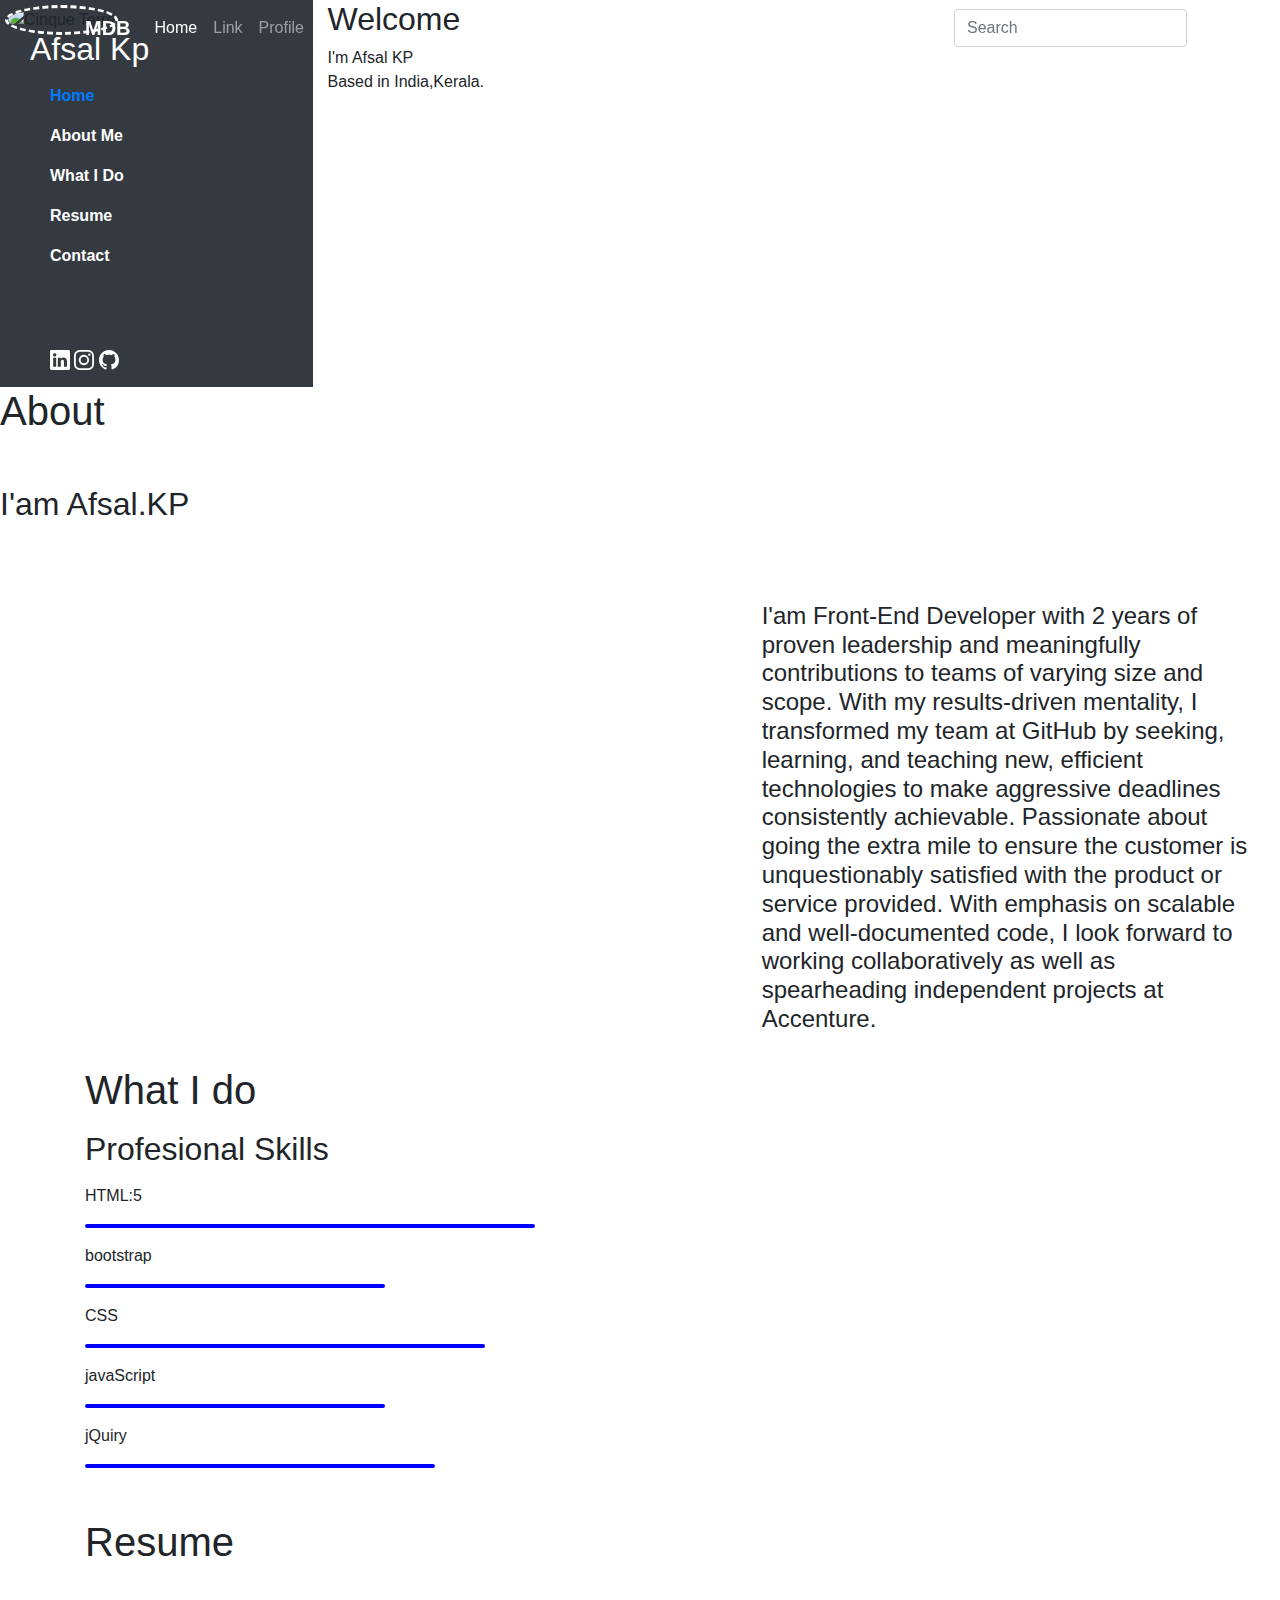
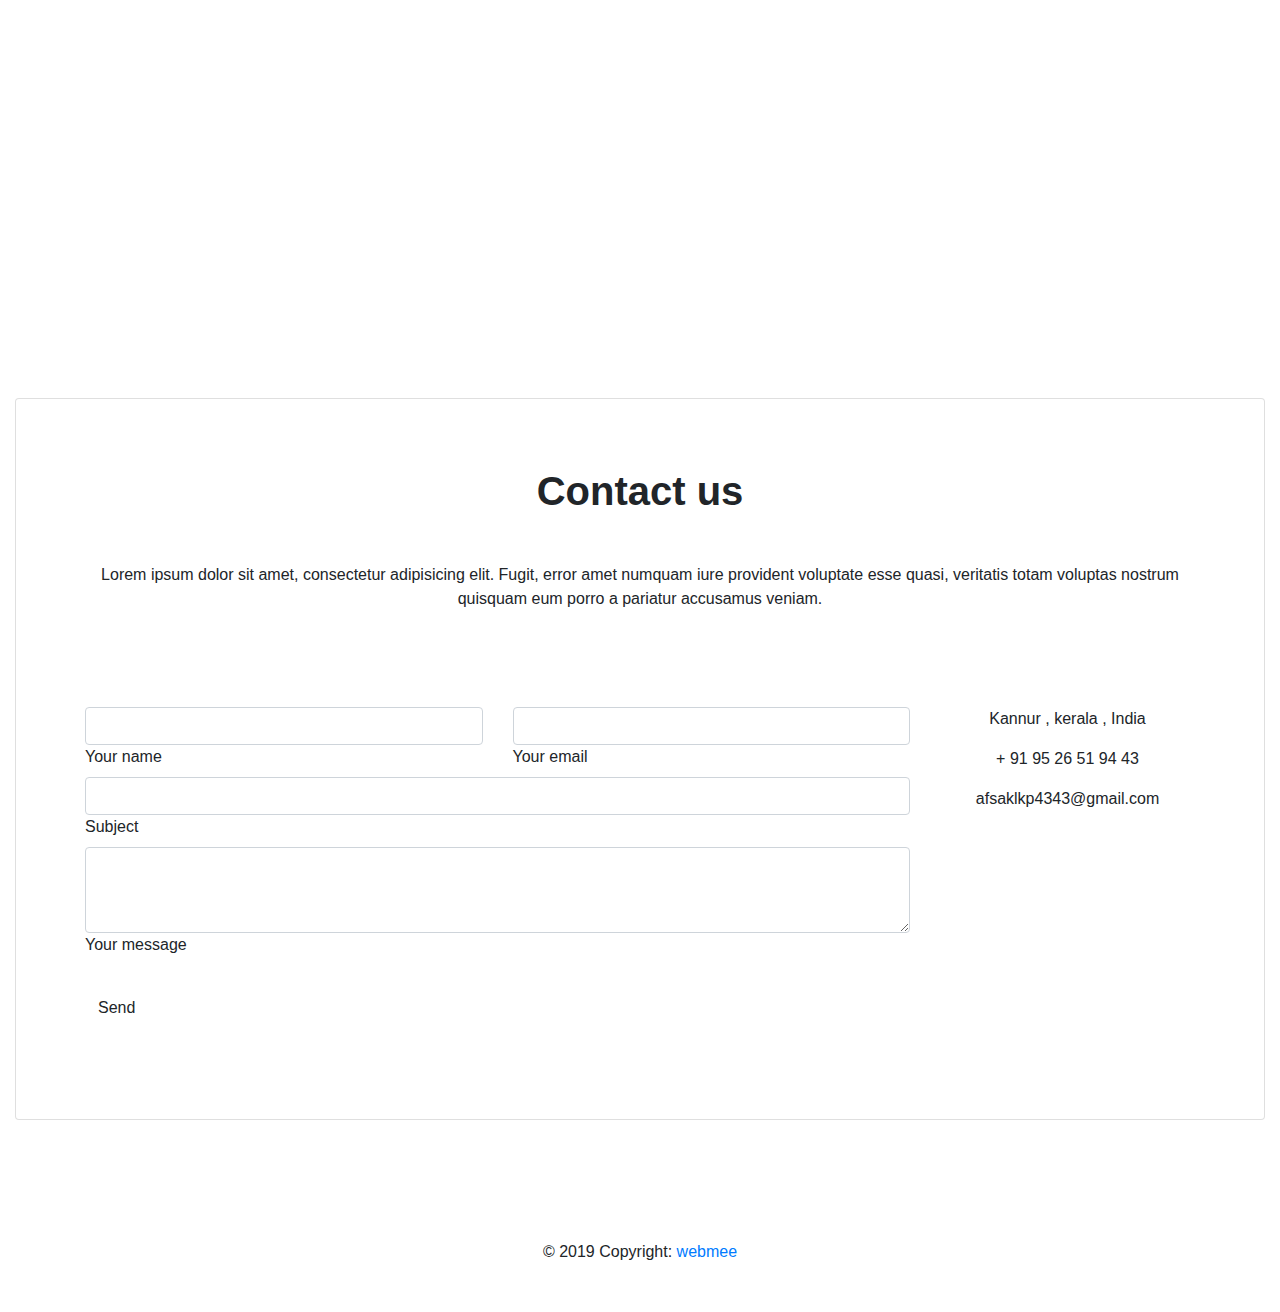
==== form.html @ ecd6dcb3 "project with mark and copied project" ====
<!DOCTYPE html>
<html>
<head>
  <link rel="stylesheet" href="https://cdn.jsdelivr.net/npm/bootstrap@4.6.1/dist/css/bootstrap.min.css">
  <script src="https://cdn.jsdelivr.net/npm/popper.js@1.16.1/dist/umd/popper.min.js"></script>
  <script src="https://cdn.jsdelivr.net/npm/bootstrap@4.6.1/dist/js/bootstrap.bundle.min.js"></script>
    <link href="https://cdn.jsdelivr.net/npm/bootstrap@5.1.3/dist/css/bootstrap.min.css" rel="stylesheet" integrity="sha384-1BmE4kWBq78iYhFldvKuhfTAU6auU8tT94WrHftjDbrCEXSU1oBoqyl2QvZ6jIW3" crossorigin="anonymous">
    <meta charset='utf-8'>
    <meta http-equiv='X-UA-Compatible' content='IE=edge'>
    <title>Page Title</title>
    <meta name='viewport' content='width=device-width, initial-scale=1'>
    <link rel="stylesheet"
    href="https://cdnjs.cloudflare.com/ajax/libs/animate.css/4.1.1/animate.min.css">
    <link rel='stylesheet' type='text/css' media='screen' href='pic.css'>
    <link rel='stylesheet' type='text/css' media='screen' href='https://cdnjs.cloudflare.com/ajax/libs/animate.css/4.1.1/animate.min.css'>
    <link rel='stylesheet' type='text/css' media='screen' href='scroo.js'>
    
    <link
    rel="stylesheet"
    href="https://cdnjs.cloudflare.com/ajax/libs/animate.css/4.1.1/animate.min.css"
  />
  </head>
<body>
    <script src="https://cdn.jsdelivr.net/npm/bootstrap@5.1.3/dist/js/bootstrap.bundle.min.js" integrity="sha384-ka7Sk0Gln4gmtz2MlQnikT1wXgYsOg+OMhuP+IlRH9sENBO0LRn5q+8nbTov4+1p" crossorigin="anonymous"></script>
    <script src="https://cdn.jsdelivr.net/npm/@popperjs/core@2.10.2/dist/umd/popper.min.js" integrity="sha384-7+zCNj/IqJ95wo16oMtfsKbZ9ccEh31eOz1HGyDuCQ6wgnyJNSYdrPa03rtR1zdB" crossorigin="anonymous"></script>
<script src="https://cdn.jsdelivr.net/npm/bootstrap@5.1.3/dist/js/bootstrap.min.js" integrity="sha384-QJHtvGhmr9XOIpI6YVutG+2QOK9T+ZnN4kzFN1RtK3zEFEIsxhlmWl5/YESvpZ13" crossorigin="anonymous"></script>  
<section>
<div class="row">
<div class="col-md-3 bg-dark ">
  <img src="7D724482-5661-4EE2-AA3B-4A10AADC1687.jpg" style="border:3px dashed white;border-radius:100px;width:184px;height:184px;position:relative;left:5px;top:5px;" class="rounded-circle" alt="Cinque Terre" height="250px"width="180px">
<h2 style="color:white; padding-left: 30px; " >Afsal Kp</h2>
<p></p>
<dl style="color: white;padding-left: 50px;" class="button">
  <a href="#ounded-circle"><dt>Home</dt></a>
  <p></p>
  <dt>About Me</dt>
  <p> </p>
  <dt>What I Do</dt>
  <p></p>
  <dt>Resume</dt>
  <p></p>
  <dt>Contact</dt>
  <div style="padding-top:79px">
  <svg xmlns="http://www.w3.org/2000/svg" width="20" height="20" fill="currentColor" class="bi bi-linkedin" viewBox="0 0 16 16">
    <path d="M0 1.146C0 .513.526 0 1.175 0h13.65C15.474 0 16 .513 16 1.146v13.708c0 .633-.526 1.146-1.175 1.146H1.175C.526 16 0 15.487 0 14.854V1.146zm4.943 12.248V6.169H2.542v7.225h2.401zm-1.2-8.212c.837 0 1.358-.554 1.358-1.248-.015-.709-.52-1.248-1.342-1.248-.822 0-1.359.54-1.359 1.248 0 .694.521 1.248 1.327 1.248h.016zm4.908 8.212V9.359c0-.216.016-.432.08-.586.173-.431.568-.878 1.232-.878.869 0 1.216.662 1.216 1.634v3.865h2.401V9.25c0-2.22-1.184-3.252-2.764-3.252-1.274 0-1.845.7-2.165 1.193v.025h-.016a5.54 5.54 0 0 1 .016-.025V6.169h-2.4c.03.678 0 7.225 0 7.225h2.4z"/>
  </svg>
  <svg xmlns="http://www.w3.org/2000/svg" width="20" height="20" fill="currentColor" class="bi bi-instagram" viewBox="0 0 16 16">
    <path d="M8 0C5.829 0 5.556.01 4.703.048 3.85.088 3.269.222 2.76.42a3.917 3.917 0 0 0-1.417.923A3.927 3.927 0 0 0 .42 2.76C.222 3.268.087 3.85.048 4.7.01 5.555 0 5.827 0 8.001c0 2.172.01 2.444.048 3.297.04.852.174 1.433.372 1.942.205.526.478.972.923 1.417.444.445.89.719 1.416.923.51.198 1.09.333 1.942.372C5.555 15.99 5.827 16 8 16s2.444-.01 3.298-.048c.851-.04 1.434-.174 1.943-.372a3.916 3.916 0 0 0 1.416-.923c.445-.445.718-.891.923-1.417.197-.509.332-1.09.372-1.942C15.99 10.445 16 10.173 16 8s-.01-2.445-.048-3.299c-.04-.851-.175-1.433-.372-1.941a3.926 3.926 0 0 0-.923-1.417A3.911 3.911 0 0 0 13.24.42c-.51-.198-1.092-.333-1.943-.372C10.443.01 10.172 0 7.998 0h.003zm-.717 1.442h.718c2.136 0 2.389.007 3.232.046.78.035 1.204.166 1.486.275.373.145.64.319.92.599.28.28.453.546.598.92.11.281.24.705.275 1.485.039.843.047 1.096.047 3.231s-.008 2.389-.047 3.232c-.035.78-.166 1.203-.275 1.485a2.47 2.47 0 0 1-.599.919c-.28.28-.546.453-.92.598-.28.11-.704.24-1.485.276-.843.038-1.096.047-3.232.047s-2.39-.009-3.233-.047c-.78-.036-1.203-.166-1.485-.276a2.478 2.478 0 0 1-.92-.598 2.48 2.48 0 0 1-.6-.92c-.109-.281-.24-.705-.275-1.485-.038-.843-.046-1.096-.046-3.233 0-2.136.008-2.388.046-3.231.036-.78.166-1.204.276-1.486.145-.373.319-.64.599-.92.28-.28.546-.453.92-.598.282-.11.705-.24 1.485-.276.738-.034 1.024-.044 2.515-.045v.002zm4.988 1.328a.96.96 0 1 0 0 1.92.96.96 0 0 0 0-1.92zm-4.27 1.122a4.109 4.109 0 1 0 0 8.217 4.109 4.109 0 0 0 0-8.217zm0 1.441a2.667 2.667 0 1 1 0 5.334 2.667 2.667 0 0 1 0-5.334z"/>
  </svg>
  <svg xmlns="http://www.w3.org/2000/svg" width="20" height="20" fill="currentColor" class="bi bi-github" viewBox="0 0 16 16">
    <path d="M8 0C3.58 0 0 3.58 0 8c0 3.54 2.29 6.53 5.47 7.59.4.07.55-.17.55-.38 0-.19-.01-.82-.01-1.49-2.01.37-2.53-.49-2.69-.94-.09-.23-.48-.94-.82-1.13-.28-.15-.68-.52-.01-.53.63-.01 1.08.58 1.23.82.72 1.21 1.87.87 2.33.66.07-.52.28-.87.51-1.07-1.78-.2-3.64-.89-3.64-3.95 0-.87.31-1.59.82-2.15-.08-.2-.36-1.02.08-2.12 0 0 .67-.21 2.2.82.64-.18 1.32-.27 2-.27.68 0 1.36.09 2 .27 1.53-1.04 2.2-.82 2.2-.82.44 1.1.16 1.92.08 2.12.51.56.82 1.27.82 2.15 0 3.07-1.87 3.75-3.65 3.95.29.25.54.73.54 1.48 0 1.07-.01 1.93-.01 2.2 0 .21.15.46.55.38A8.012 8.012 0 0 0 16 8c0-4.42-3.58-8-8-8z"/>
  </svg>
</div>

</dl>
</div>


<div class="col-md-9 col-12 ">
  <div class="bg-image"></div>
  <div class="bg-text">
<h2>Welcome</h2>
</h1>I'm Afsal KP</h1>
<p>Based in India,Kerala.</p>
</div>

</div>
</div>
</section>
  <div class="row">
    <div class="col-md-12  ">
     <h1 class="about ">About</h1>
<h2 style="margin-top: 50px ;" class="name">I'am Afsal.KP</h2>
    </div>
  </div>
  <div class="container-fluid">
    <div class="row ">
      
    <div class="col-md-7 col-12 "></div>
  <div class=" col-md-5 col-12 " >
     <h4><p style="margin-top:70px" >I'am Front-End Developer with 2 years of proven leadership and meaningfully contributions to teams of varying size and scope. With my results-driven mentality, I transformed my team at GitHub by seeking, learning, and teaching new, efficient technologies to make aggressive deadlines consistently achievable. Passionate about going the extra mile to ensure the customer is unquestionably satisfied with the product or service provided. With emphasis on scalable and well-documented code, I look forward to working collaboratively as well as spearheading independent projects at Accenture. </p>
     </h4>
    </div>

  </div>
  </div>
<p></p>
</aside>
<article>
  <div class="container">
  <div class="row">
    <div class="col-md-12 col-12">
      <h1 class="">What I do</h1>
     <p><h2 style="font-style:normal;"> Profesional Skills</h2></p>
<div class="skill "><p class ="skillNam" ;>HTML:5</p>
<div class="pers"  style="background-color: blue; height: 0.25rem; border-radius: 0.5rem; width: 450px;";></div>
</div>
<p></p>
<div class="skill"> <p class ="skillNam";>bootstrap</p>
 </div> <div class="pers" style="background-color: blue; height: 0.25rem; border-radius: 0.5rem; width: 300px;";></div>
<p></p>
<div class="skill">  <p class ="skillNam";>CSS</p>
  <div class="pers" style="background-color: blue; height: 0.25rem; border-radius: 0.5rem; width: 400px;";></div></div>
<p></p>
<div class="skill"><p class ="skillNam";>javaScript</p>
  <div class="pers" style="background-color: blue; height: 0.25rem; border-radius: 0.5rem; width: 300px;";></div> </div>
<p></p>
<div class="skill"><p class ="skillNam";>jQuiry</p>
  <div class="pers" style="background-color: blue; height: 0.25rem; border-radius: 0.5rem; width: 350px;";></div></div>
  <h1 class="resume" style="padding-top: 50px;" >Resume</h1>
</div>
  </div>
</div>
</article>

<aside>
  <div class="row ">
    <div class="col-md-12">
      
    </div>
  </div>
</aside>
<footer>
  <header>

    <!--Navbar-->
    <nav class="navbar navbar-expand-lg navbar-dark fixed-top scrolling-navbar peach-gradient">
      <div class="container">
        <a class="navbar-brand" href="#">
          <strong>MDB</strong>
        </a>
        <button class="navbar-toggler" type="button" data-toggle="collapse" data-target="#navbarSupportedContent-7"
          aria-controls="navbarSupportedContent-7" aria-expanded="false" aria-label="Toggle navigation">
          <span class="navbar-toggler-icon"></span>
        </button>
        <div class="collapse navbar-collapse" id="navbarSupportedContent-7">
          <ul class="navbar-nav mr-auto">
            <li class="nav-item active">
              <a class="nav-link" href="#">Home
                <span class="sr-only">(current)</span>
              </a>
            </li>
            <li class="nav-item">
              <a class="nav-link" href="#">Link</a>
            </li>
            <li class="nav-item">
              <a class="nav-link" href="#">Profile</a>
            </li>
          </ul>
          <form class="form-inline">
            <div class="md-form my-0">
              <input class="form-control mr-sm-2" type="text" placeholder="Search" aria-label="Search">
            </div>
          </form>
        </div>
      </div>
    </nav>

    <section>
      <div id="map-container-demo-section" class="z-depth-1-half map-container-section mb-4" style="height: 500px">
        <iframe src="https://maps.google.com/maps?q=Kannurs&t=&z=15&ie=UTF8&iwloc=&output=embed" frameborder="0" style="border:0"></iframe>
      </div>
    </section>

  </header>
  <!--Main Navigation-->

  <!--Main Layout-->
  <main>

    <div class="container-fluid mb-5">

      <!--Grid row-->
      <div class="row" style="margin-top: -100px;">

        <!--Grid column-->
        <div class="col-md-12">

          <div class="card pb-5">
            <div class="card-body">

              <div class="container">

                <!--Section: Contact v.2-->
                <section class="section">

                  <!--Section heading-->
                  <h2 class="font-weight-bold text-center h1 my-5">Contact us</h2>
                  <!--Section description-->
                  <p class="text-center grey-text mb-5 mx-auto w-responsive">Lorem ipsum dolor sit amet, consectetur
                    adipisicing elit. Fugit, error amet numquam iure provident voluptate
                    esse quasi, veritatis totam voluptas nostrum quisquam eum porro a pariatur accusamus veniam.</p>

                  <div class="row pt-5">

                    <!--Grid column-->
                    <div class="col-md-8 col-xl-9">
                      <form>

                        <!--Grid row-->
                        <div class="row">

                          <!--Grid column-->
                          <div class="col-md-6">
                            <div class="md-form">
                              <input type="text" id="contact-name" class="form-control">
                              <label for="contact-name" class="">Your name</label>
                            </div>
                          </div>
                          <!--Grid column-->

                          <!--Grid column-->
                          <div class="col-md-6">
                            <div class="md-form">
                              <input type="text" id="contact-email" class="form-control">
                              <label for="contact-email" class="">Your email</label>
                            </div>
                          </div>
                          <!--Grid column-->

                        </div>
                        <!--Grid row-->

                        <!--Grid row-->
                        <div class="row">
                          <div class="col-md-12">
                            <div class="md-form">
                              <input type="text" id="contact-Subject" class="form-control">
                              <label for="contact-Subject" class="">Subject</label>
                            </div>
                          </div>
                        </div>
                        <!--Grid row-->

                        <!--Grid row-->
                        <div class="row">

                          <!--Grid column-->
                          <div class="col-md-12">

                            <div class="md-form">
                              <textarea type="text" id="contact-message" class="md-textarea form-control" rows="3"></textarea>
                              <label for="contact-message">Your message</label>
                            </div>

                          </div>
                        </div>
                        <!--Grid row-->

                      </form>

                      <div class="text-center text-md-left my-4">
                        <a class="btn peach-gradient">Send</a>
                      </div>
                    </div>
                    <!--Grid column-->

                    <!--Grid column-->
                    <div class="col-md-4 col-xl-3">
                      <ul class="contact-icons text-center list-unstyled">
                        <li>
                          <i class="fas fa-map-marker fa-2x orange-text"></i>
                          <p>Kannur , kerala , India</p>
                        </li>

                        <li>
                          <i class="fas fa-phone fa-2x orange-text"></i>
                          <p>+ 91 95 26 51 94 43</p>
                        </li>

                        <li>
                          <i class="fas fa-envelope fa-2x orange-text"></i>
                          <p>afsaklkp4343@gmail.com</p>
                        </li>
                      </ul>
                    </div>
                    <!--Grid column-->

                  </div>

                </section>
                <!--Section: Contact v.2-->

              </div>
            </div>

          </div>
          <!--Grid column-->

        </div>
        <!--Grid row-->

      </div>

    </div>

  </main>
  <!--Main Layout-->


  <footer class="page-footer pt-4 mt-4   grey lighten-3 text-center text-md-left">

    <!--Copyright-->
    <div class="footer-copyright text-center py-5 wow fadeIn" data-wow-delay="0.3s">
      <div class="container-fluid">
        &copy; 2019 Copyright:
        <a href="afsalabdurahman.in"> webmee </a>

      </div>
    </div>
    

  </footer>
</footer>

</body>
</html>
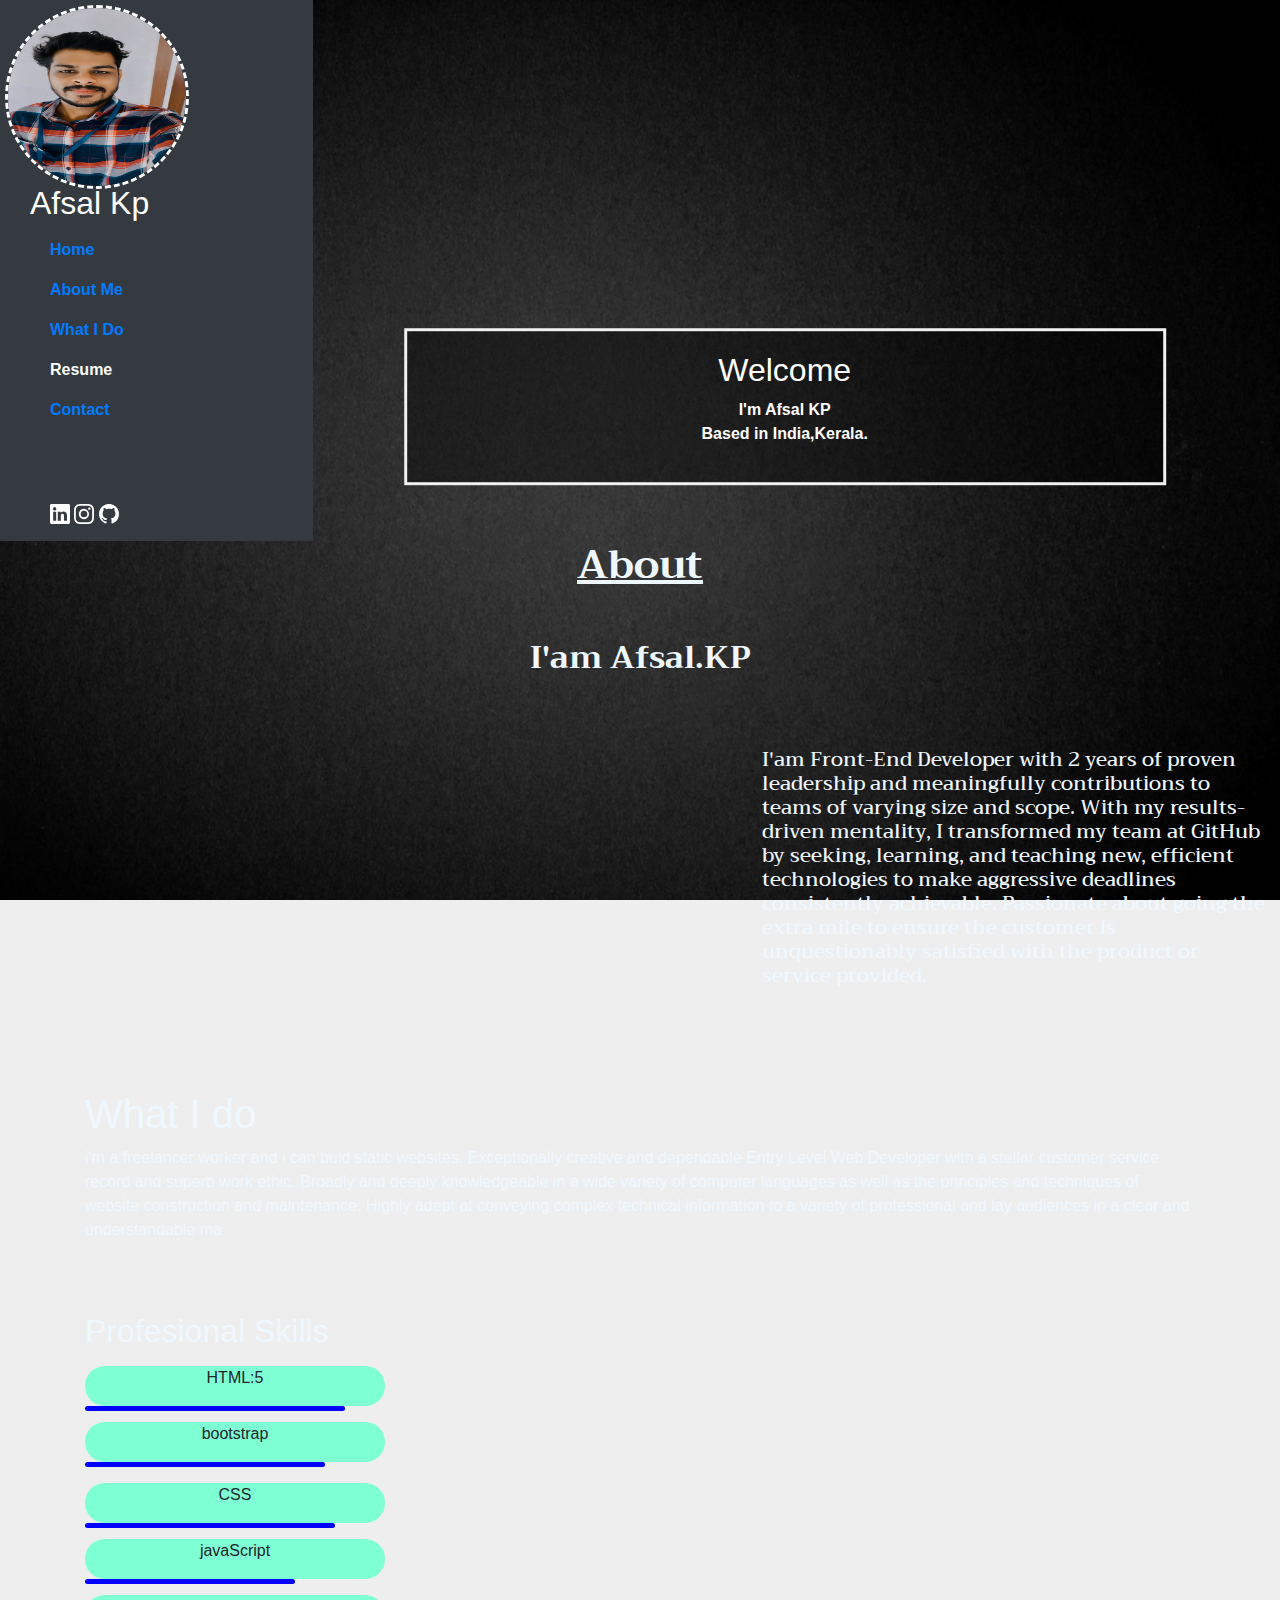
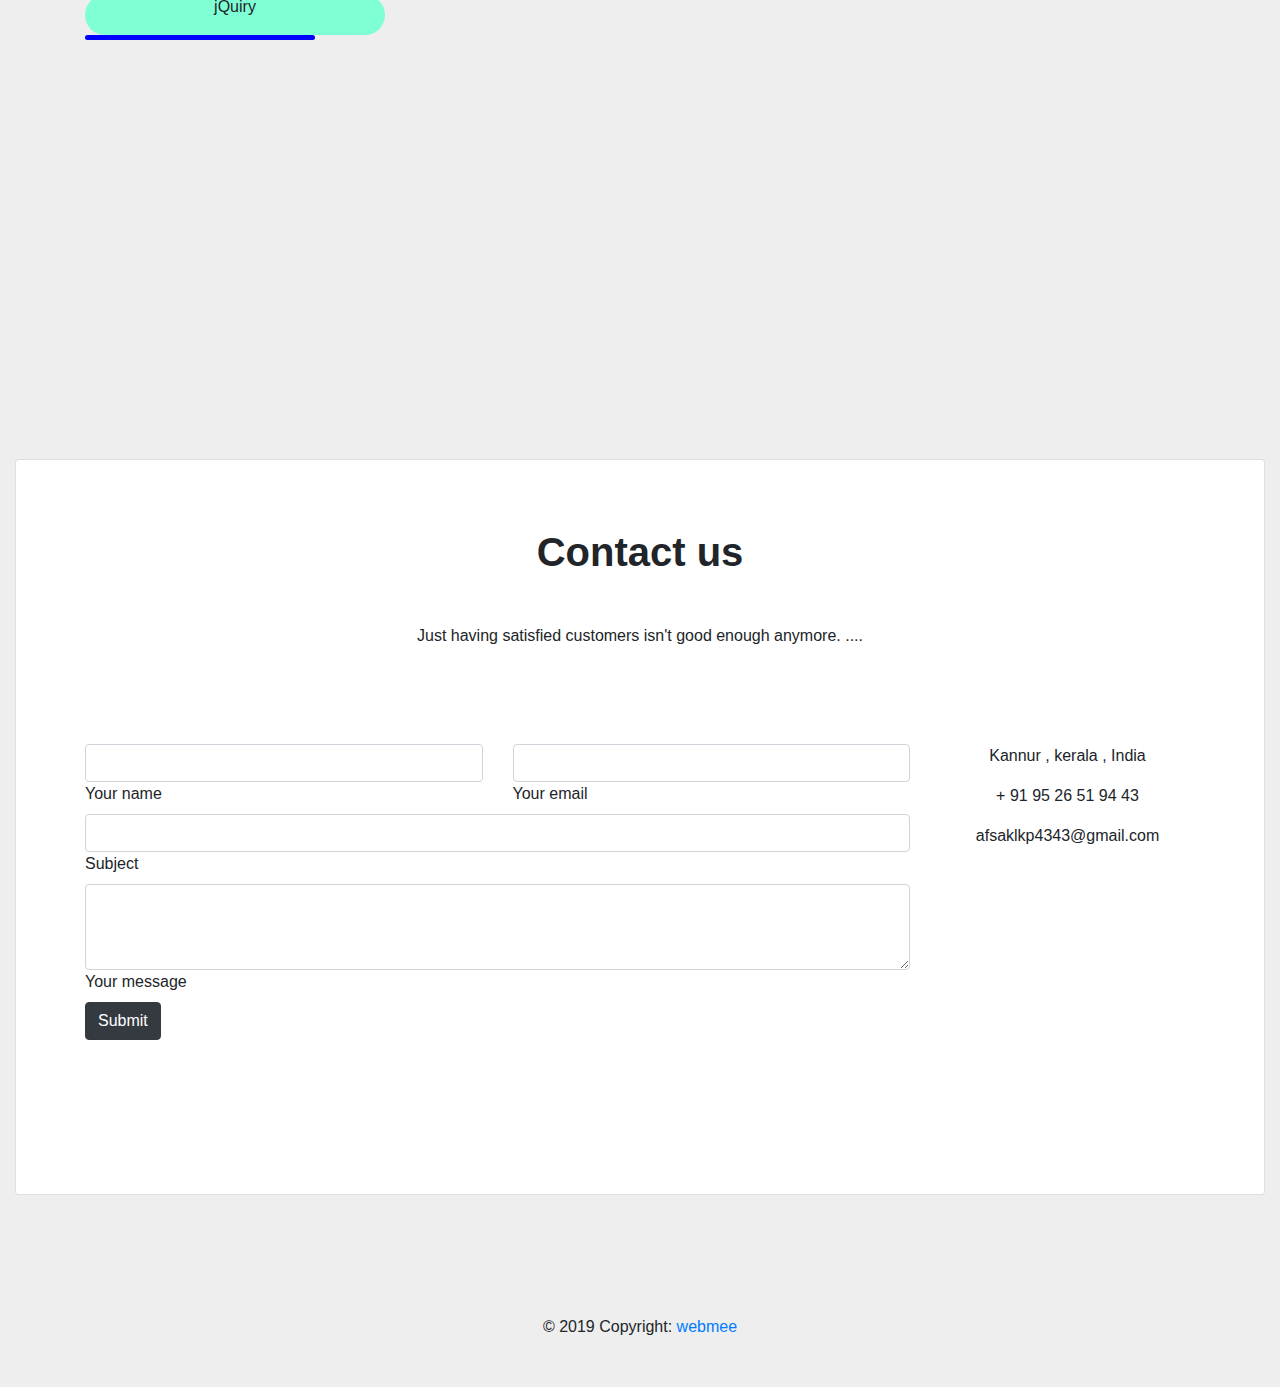
==== commit 3c3b66b6: "second" ====
--- a/form.html
+++ b/form.html
@@ -1,6 +1,8 @@
 <!DOCTYPE html>
 <html>
 <head>
+  <link rel="stylesheet" href="https://fonts.googleapis.com/css?family=Audiowide|Sofia|Trirong">
+
   <link rel="stylesheet" href="https://cdn.jsdelivr.net/npm/bootstrap@4.6.1/dist/css/bootstrap.min.css">
   <script src="https://cdn.jsdelivr.net/npm/popper.js@1.16.1/dist/umd/popper.min.js"></script>
   <script src="https://cdn.jsdelivr.net/npm/bootstrap@4.6.1/dist/js/bootstrap.bundle.min.js"></script>
@@ -31,15 +33,15 @@
 <h2 style="color:white; padding-left: 30px; " >Afsal Kp</h2>
 <p></p>
 <dl style="color: white;padding-left: 50px;" class="button">
-  <a href="#ounded-circle"><dt>Home</dt></a>
+  <a href="#rounded-circle"><dt>Home</dt></a>
   <p></p>
-  <dt>About Me</dt>
+  <a href="#aabout"><dt>About Me</dt></a>
   <p> </p>
-  <dt>What I Do</dt>
+  <a href="#wwhatIdo"><dt>What I Do </dt></a>
   <p></p>
   <dt>Resume</dt>
   <p></p>
-  <dt>Contact</dt>
+  <a href="#ccontact"> <dt>Contact</dt></a>
   <div style="padding-top:79px">
   <svg xmlns="http://www.w3.org/2000/svg" width="20" height="20" fill="currentColor" class="bi bi-linkedin" viewBox="0 0 16 16">
     <path d="M0 1.146C0 .513.526 0 1.175 0h13.65C15.474 0 16 .513 16 1.146v13.708c0 .633-.526 1.146-1.175 1.146H1.175C.526 16 0 15.487 0 14.854V1.146zm4.943 12.248V6.169H2.542v7.225h2.401zm-1.2-8.212c.837 0 1.358-.554 1.358-1.248-.015-.709-.52-1.248-1.342-1.248-.822 0-1.359.54-1.359 1.248 0 .694.521 1.248 1.327 1.248h.016zm4.908 8.212V9.359c0-.216.016-.432.08-.586.173-.431.568-.878 1.232-.878.869 0 1.216.662 1.216 1.634v3.865h2.401V9.25c0-2.22-1.184-3.252-2.764-3.252-1.274 0-1.845.7-2.165 1.193v.025h-.016a5.54 5.54 0 0 1 .016-.025V6.169h-2.4c.03.678 0 7.225 0 7.225h2.4z"/>
@@ -67,10 +69,12 @@
 </div>
 </div>
 </section>
+<section >
   <div class="row">
-    <div class="col-md-12  ">
-     <h1 class="about ">About</h1>
-<h2 style="margin-top: 50px ;" class="name">I'am Afsal.KP</h2>
+    <div class="col-md-12"  style="font-family:Trirong" >
+      
+     <h1 class="about" id="aabout" style= "color: aliceblue;" >About</h1>
+<h2 style="margin-top: 50px;color: aliceblue" class="name" >I'am Afsal.KP</h2>
     </div>
   </div>
   <div class="container-fluid">
@@ -78,8 +82,8 @@
       
     <div class="col-md-7 col-12 "></div>
   <div class=" col-md-5 col-12 " >
-     <h4><p style="margin-top:70px" >I'am Front-End Developer with 2 years of proven leadership and meaningfully contributions to teams of varying size and scope. With my results-driven mentality, I transformed my team at GitHub by seeking, learning, and teaching new, efficient technologies to make aggressive deadlines consistently achievable. Passionate about going the extra mile to ensure the customer is unquestionably satisfied with the product or service provided. With emphasis on scalable and well-documented code, I look forward to working collaboratively as well as spearheading independent projects at Accenture. </p>
-     </h4>
+     <h5 style="font-family:Trirong "><p style="margin-top:70px; color: aliceblue"   >I'am Front-End Developer with 2 years of proven leadership and meaningfully contributions to teams of varying size and scope. With my results-driven mentality, I transformed my team at GitHub by seeking, learning, and teaching new, efficient technologies to make aggressive deadlines consistently achievable. Passionate about going the extra mile to ensure the customer is unquestionably satisfied with the product or service provided.</p>
+     </h5>
     </div>
 
   </div>
@@ -90,29 +94,34 @@
   <div class="container">
   <div class="row">
     <div class="col-md-12 col-12">
-      <h1 class="">What I do</h1>
-     <p><h2 style="font-style:normal;"> Profesional Skills</h2></p>
+      <h1 class="" id="wwhatIdo" style="margin-top:70px; color: aliceblue">What I do </h1>
+      <p style="color: aliceblue">
+        i'm a freelancer worker and i can buid static websites.
+        Exceptionally creative and dependable Entry Level Web Developer with a stellar customer service record and superb work ethic. Broadly and deeply knowledgeable in a wide variety of computer languages as well as the principles and techniques of website construction and maintenance. Highly adept at conveying complex technical information to a variety of professional and lay audiences in a clear and understandable ma
+        </p>
+     <p><h2 style="font-style:normal;margin-top:70px; color: aliceblue"> Profesional Skills</h2></p>
 <div class="skill "><p class ="skillNam" ;>HTML:5</p>
-<div class="pers"  style="background-color: blue; height: 0.25rem; border-radius: 0.5rem; width: 450px;";></div>
+<div class="pers"  style="background-color: blue; height: 5px; border-radius: 0.2rem; width: 260px;";></div>
 </div>
 <p></p>
 <div class="skill"> <p class ="skillNam";>bootstrap</p>
- </div> <div class="pers" style="background-color: blue; height: 0.25rem; border-radius: 0.5rem; width: 300px;";></div>
+ </div> <div class="pers ; " style="background-color: blue; height: 5px; border-radius: 0.2rem; width: 240px;";></div>
 <p></p>
 <div class="skill">  <p class ="skillNam";>CSS</p>
-  <div class="pers" style="background-color: blue; height: 0.25rem; border-radius: 0.5rem; width: 400px;";></div></div>
+  <div class="pers" style="background-color: blue; height: 5px; border-radius: 0.5rem; width: 250px;";></div></div>
 <p></p>
 <div class="skill"><p class ="skillNam";>javaScript</p>
-  <div class="pers" style="background-color: blue; height: 0.25rem; border-radius: 0.5rem; width: 300px;";></div> </div>
+  <div class="pers" style="background-color: blue; height: 5px; border-radius: 0.5rem; width: 210px;";></div> </div>
 <p></p>
 <div class="skill"><p class ="skillNam";>jQuiry</p>
-  <div class="pers" style="background-color: blue; height: 0.25rem; border-radius: 0.5rem; width: 350px;";></div></div>
-  <h1 class="resume" style="padding-top: 50px;" >Resume</h1>
+  <div class="pers" style="background-color: blue; height: 5px; border-radius: 0.5rem; width: 230px;";></div></div>
+ 
+ 
 </div>
   </div>
 </div>
 </article>
-
+</section>
 <aside>
   <div class="row ">
     <div class="col-md-12">
@@ -120,57 +129,26 @@
     </div>
   </div>
 </aside>
+</section>
 <footer>
+ 
   <header>
 
-    <!--Navbar-->
-    <nav class="navbar navbar-expand-lg navbar-dark fixed-top scrolling-navbar peach-gradient">
-      <div class="container">
-        <a class="navbar-brand" href="#">
-          <strong>MDB</strong>
-        </a>
-        <button class="navbar-toggler" type="button" data-toggle="collapse" data-target="#navbarSupportedContent-7"
-          aria-controls="navbarSupportedContent-7" aria-expanded="false" aria-label="Toggle navigation">
-          <span class="navbar-toggler-icon"></span>
-        </button>
-        <div class="collapse navbar-collapse" id="navbarSupportedContent-7">
-          <ul class="navbar-nav mr-auto">
-            <li class="nav-item active">
-              <a class="nav-link" href="#">Home
-                <span class="sr-only">(current)</span>
-              </a>
-            </li>
-            <li class="nav-item">
-              <a class="nav-link" href="#">Link</a>
-            </li>
-            <li class="nav-item">
-              <a class="nav-link" href="#">Profile</a>
-            </li>
-          </ul>
-          <form class="form-inline">
-            <div class="md-form my-0">
-              <input class="form-control mr-sm-2" type="text" placeholder="Search" aria-label="Search">
-            </div>
-          </form>
-        </div>
-      </div>
-    </nav>
-
-    <section>
+    <asection>
       <div id="map-container-demo-section" class="z-depth-1-half map-container-section mb-4" style="height: 500px">
         <iframe src="https://maps.google.com/maps?q=Kannurs&t=&z=15&ie=UTF8&iwloc=&output=embed" frameborder="0" style="border:0"></iframe>
       </div>
-    </section>
+    </asection>
 
   </header>
-  <!--Main Navigation-->
-
-  <!--Main Layout-->
+ 
+
+  
   <main>
 
     <div class="container-fluid mb-5">
 
-      <!--Grid row-->
+    
       <div class="row" style="margin-top: -100px;">
 
         <!--Grid column-->
@@ -181,47 +159,41 @@
 
               <div class="container">
 
-                <!--Section: Contact v.2-->
-                <section class="section">
+                
+                <bsection class="section">
 
                   <!--Section heading-->
-                  <h2 class="font-weight-bold text-center h1 my-5">Contact us</h2>
-                  <!--Section description-->
-                  <p class="text-center grey-text mb-5 mx-auto w-responsive">Lorem ipsum dolor sit amet, consectetur
-                    adipisicing elit. Fugit, error amet numquam iure provident voluptate
-                    esse quasi, veritatis totam voluptas nostrum quisquam eum porro a pariatur accusamus veniam.</p>
+                  <h2 class="font-weight-bold text-center h1 my-5"  id="ccontact">Contact us</h2>
+               
+                  <p class="text-center grey-text mb-5 mx-auto w-responsive">Just having satisfied customers isn't good enough anymore. ....</p>
 
                   <div class="row pt-5">
 
-                    <!--Grid column-->
+                  
                     <div class="col-md-8 col-xl-9">
                       <form>
 
-                        <!--Grid row-->
+                        
                         <div class="row">
 
-                          <!--Grid column-->
+                          
                           <div class="col-md-6">
                             <div class="md-form">
                               <input type="text" id="contact-name" class="form-control">
                               <label for="contact-name" class="">Your name</label>
                             </div>
                           </div>
-                          <!--Grid column-->
-
-                          <!--Grid column-->
+                        
                           <div class="col-md-6">
                             <div class="md-form">
                               <input type="text" id="contact-email" class="form-control">
                               <label for="contact-email" class="">Your email</label>
                             </div>
                           </div>
-                          <!--Grid column-->
+                          
 
                         </div>
-                        <!--Grid row-->
-
-                        <!--Grid row-->
+                      
                         <div class="row">
                           <div class="col-md-12">
                             <div class="md-form">
@@ -230,12 +202,10 @@
                             </div>
                           </div>
                         </div>
-                        <!--Grid row-->
-
-                        <!--Grid row-->
+                     
                         <div class="row">
 
-                          <!--Grid column-->
+                         
                           <div class="col-md-12">
 
                             <div class="md-form">
@@ -245,17 +215,16 @@
 
                           </div>
                         </div>
-                        <!--Grid row-->
-
+                        
+                        <button type="button" class="btn btn-dark">Submit</button>
                       </form>
+                      
 
                       <div class="text-center text-md-left my-4">
                         <a class="btn peach-gradient">Send</a>
                       </div>
                     </div>
-                    <!--Grid column-->
-
-                    <!--Grid column-->
+                    
                     <div class="col-md-4 col-xl-3">
                       <ul class="contact-icons text-center list-unstyled">
                         <li>
@@ -274,28 +243,26 @@
                         </li>
                       </ul>
                     </div>
-                    <!--Grid column-->
-
+                
                   </div>
 
-                </section>
-                <!--Section: Contact v.2-->
-
+                </bsection>
+               
               </div>
             </div>
 
           </div>
-          <!--Grid column-->
+         
 
         </div>
-        <!--Grid row-->
+
 
       </div>
 
     </div>
 
   </main>
-  <!--Main Layout-->
+ 
 
 
   <footer class="page-footer pt-4 mt-4   grey lighten-3 text-center text-md-left">
--- a/pic.css
+++ b/pic.css
@@ -0,0 +1,118 @@
+.bg-image {
+    /* The image used */
+    background-image: url("bag.jpg");
+    
+    /* Add the blur effect */
+    filter: blur(8px);
+    -webkit-filter: blur(1px);
+    
+    /* Full height */
+    height: 100%; 
+    
+    /* Center and scale the image nicely */
+    background-position: center;
+    background-repeat: no-repeat;
+    background-size: cover;
+  }
+  .bg-text{
+    background-color: rgb(0,0,0); /* Fallback color */
+    background-color: rgba(0,0,0, 0.4); /* Black w/opacity/see-through */
+    color: white;
+    font-weight: bold;
+      /* Fallback color */
+   /* Black w/opacity/see-through */
+  color: white;
+  font-weight: bold;
+  border: 3px solid #f1f1f1;
+ margin-top: 100px;
+  top: 500px;
+  left: 500px;
+  transform: translate(10%, -200%);
+  z-index: 2;
+  width: 80%;
+  padding: 20px;
+  text-align: center;
+}
+  .about{
+    text-decoration: underline;
+    position: relative;
+    font: size 20px;
+    color: var(--first-color);
+    margin-top: var(--mb-2);
+    margin-bottom: var(--mb-4);
+    text-align: center;
+    font-weight: bolder;
+
+  }
+  .name{
+    position: relative;
+    font: size 20px;
+    color: var(--first-color);
+    margin-top: var(--mb-2);
+    margin-bottom: var(--mb-4);
+    text-align: center;
+    font-weight: bolder;
+  }
+  
+.skill{
+  height: 40px;
+  width: 300px;
+  border: 3px;
+  border-color: aqua;
+  background-color: aquamarine;
+  box-shadow:10px;
+  border-radius:100px ;
+  
+ 
+}
+.skillNam{
+text-align:center}
+/*.pers{
+   
+    
+  background-color: blue;
+  height: 0.25rem;
+  border-radius: 0.5rem;
+
+  width: 500px;
+}*/
+.btn .fas, .btn .fab, .btn .far {
+      margin-left: 3px;
+    }
+
+    h6 {
+      line-height: 1.7;
+    }
+
+    footer.page-footer {
+      margin-top: 0px;
+      padding-top: 0px;
+    }
+
+    body {
+      background-color: #eee;
+    }
+
+    .btn.peach-gradient {
+      color: #fff !important;
+    }
+
+    .map-container-section {
+      overflow:hidden;
+      /* padding-bottom:56.25%; */
+      position:relative;
+      height:0;
+    }
+  .map-container-section iframe {
+      left:0;
+      top:0;
+      height:100%;
+      width:100%;
+      position:absolute;
+    }
+  section{
+    background-image: url('black.jpg');
+    background-repeat: no-repeat;
+    background-attachment: fixed;
+    background-size: 100% 100%;
+  }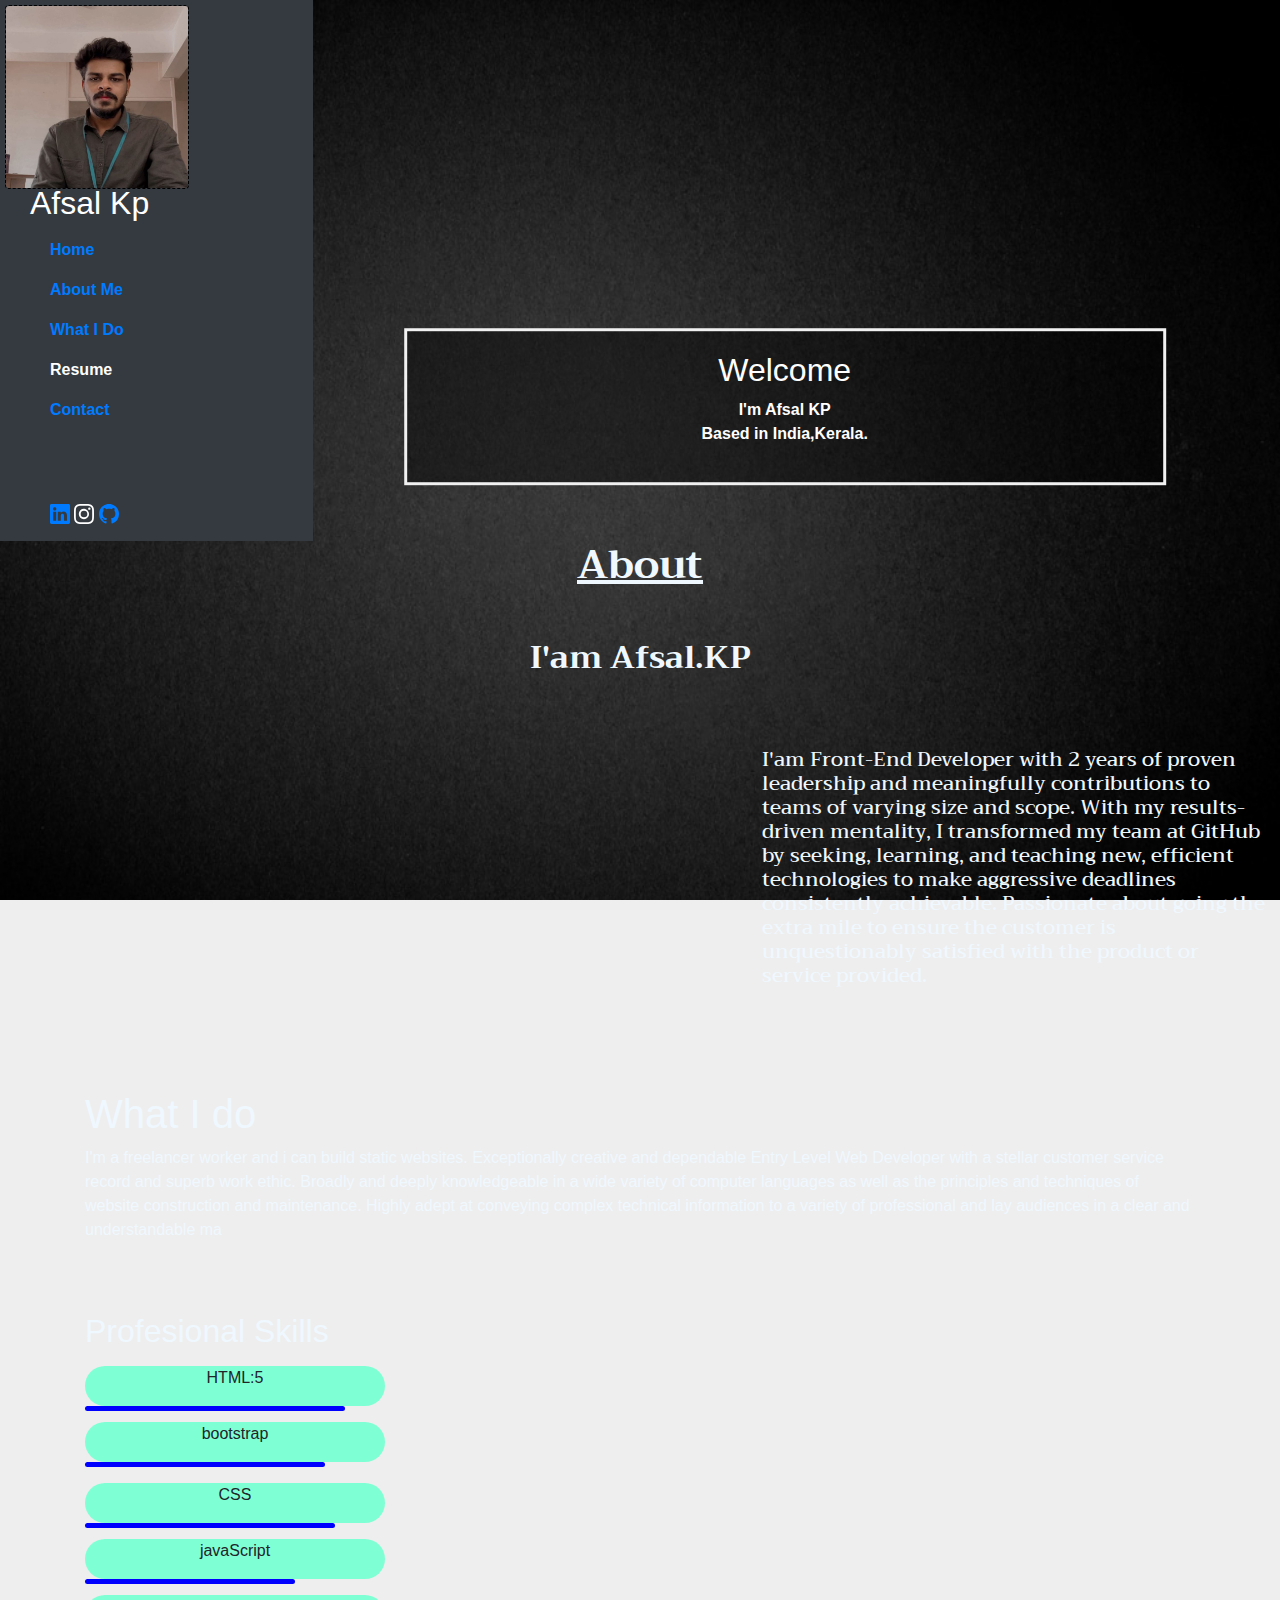
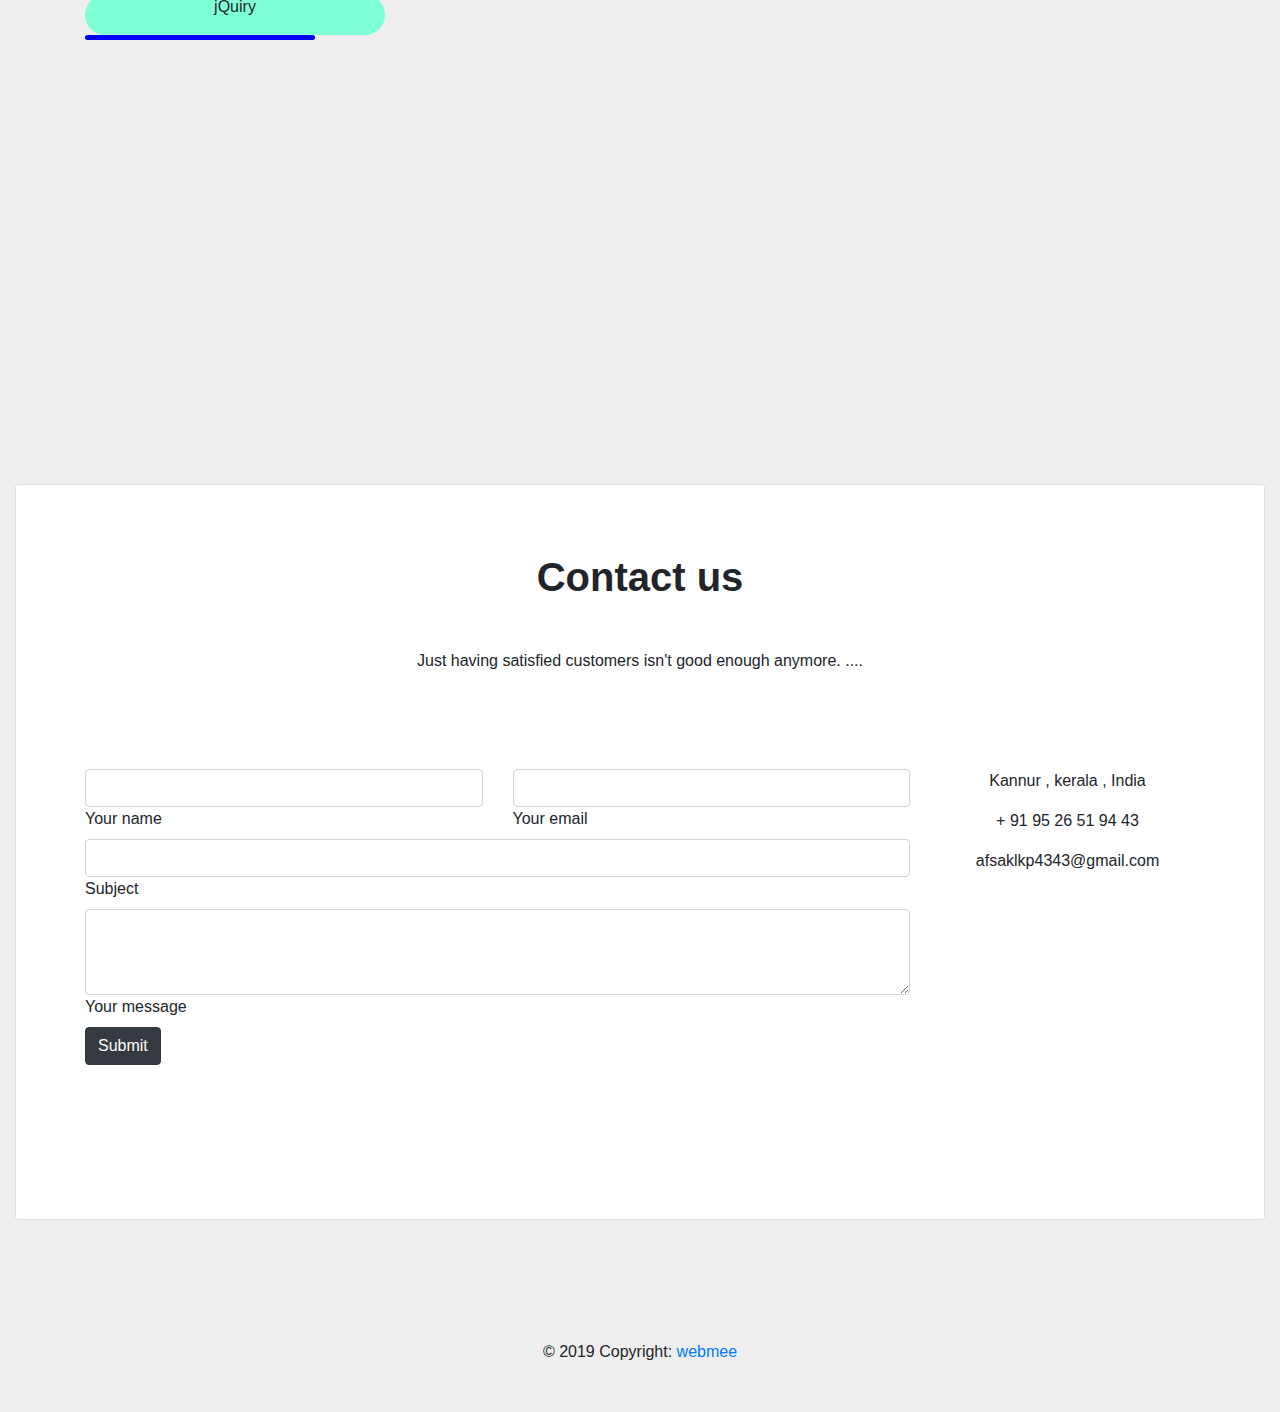
==== commit bab0e8cf: "finalcommit" ====
--- a/form.html
+++ b/form.html
@@ -11,11 +11,10 @@
     <meta http-equiv='X-UA-Compatible' content='IE=edge'>
     <title>Page Title</title>
     <meta name='viewport' content='width=device-width, initial-scale=1'>
-    <link rel="stylesheet"
-    href="https://cdnjs.cloudflare.com/ajax/libs/animate.css/4.1.1/animate.min.css">
+    
     <link rel='stylesheet' type='text/css' media='screen' href='pic.css'>
-    <link rel='stylesheet' type='text/css' media='screen' href='https://cdnjs.cloudflare.com/ajax/libs/animate.css/4.1.1/animate.min.css'>
-    <link rel='stylesheet' type='text/css' media='screen' href='scroo.js'>
+    
+    <link rel='stylesheet' type='text/css' media='screen' href='map.js'>
     
     <link
     rel="stylesheet"
@@ -29,7 +28,7 @@
 <section>
 <div class="row">
 <div class="col-md-3 bg-dark ">
-  <img src="7D724482-5661-4EE2-AA3B-4A10AADC1687.jpg" style="border:3px dashed white;border-radius:100px;width:184px;height:184px;position:relative;left:5px;top:5px;" class="rounded-circle" alt="Cinque Terre" height="250px"width="180px">
+  <img src="asset/afzal.jpg" style="border:1px dashed rgb(0, 0, 0);border-radius:100px;width:184px;height:184px;position:relative;left:5px;top:5px;" class="rounded" alt="Cinque Terre" height="250px"width="180px">
 <h2 style="color:white; padding-left: 30px; " >Afsal Kp</h2>
 <p></p>
 <dl style="color: white;padding-left: 50px;" class="button">
@@ -43,15 +42,15 @@
   <p></p>
   <a href="#ccontact"> <dt>Contact</dt></a>
   <div style="padding-top:79px">
-  <svg xmlns="http://www.w3.org/2000/svg" width="20" height="20" fill="currentColor" class="bi bi-linkedin" viewBox="0 0 16 16">
-    <path d="M0 1.146C0 .513.526 0 1.175 0h13.65C15.474 0 16 .513 16 1.146v13.708c0 .633-.526 1.146-1.175 1.146H1.175C.526 16 0 15.487 0 14.854V1.146zm4.943 12.248V6.169H2.542v7.225h2.401zm-1.2-8.212c.837 0 1.358-.554 1.358-1.248-.015-.709-.52-1.248-1.342-1.248-.822 0-1.359.54-1.359 1.248 0 .694.521 1.248 1.327 1.248h.016zm4.908 8.212V9.359c0-.216.016-.432.08-.586.173-.431.568-.878 1.232-.878.869 0 1.216.662 1.216 1.634v3.865h2.401V9.25c0-2.22-1.184-3.252-2.764-3.252-1.274 0-1.845.7-2.165 1.193v.025h-.016a5.54 5.54 0 0 1 .016-.025V6.169h-2.4c.03.678 0 7.225 0 7.225h2.4z"/>
-  </svg>
+  <a href="https://www.linkedin.com/in/afsal-kp-452720193/"><svg xmlns="http://www.w3.org/2000/svg" width="20" height="20" fill="currentColor" class="bi bi-linkedin" viewBox="0 0 16 16">
+    <path d="M0 1.146C0 .513.526 0 1.175 0h13.65C15.474 0 16 .513 16 1.146v13.708c0 .633-.526 1.146-1.175 1.146H1.175C.526 16 0 15.487 0 14.854V1.146zm4.943 12.248V6.169H2.542v7.225h2.401zm-1.2-8.212c.837 0 1.358-.554 1.358-1.248-.015-.709-.52-1.248-1.342-1.248-.822 0-1.359.54-1.359 1.248 0 .694.521 1.248 1.327 1.248h.016zm4.908 8.212V9.359c0-.216.016-.432.08-.586.173-.431.568-.878 1.232-.878.869 0 1.216.662 1.216 1.634v3.865h2.401V9.25c0-2.22-1.184-3.252-2.764-3.252-1.274 0-1.845.7-2.165 1.193v.025h-.016a5.54 5.54 0 0 1 .016-.025V6.169h-2.4c.03.678 0 7.225 0 7.225h2.4z"/></a>
+  </svg></a>
   <svg xmlns="http://www.w3.org/2000/svg" width="20" height="20" fill="currentColor" class="bi bi-instagram" viewBox="0 0 16 16">
     <path d="M8 0C5.829 0 5.556.01 4.703.048 3.85.088 3.269.222 2.76.42a3.917 3.917 0 0 0-1.417.923A3.927 3.927 0 0 0 .42 2.76C.222 3.268.087 3.85.048 4.7.01 5.555 0 5.827 0 8.001c0 2.172.01 2.444.048 3.297.04.852.174 1.433.372 1.942.205.526.478.972.923 1.417.444.445.89.719 1.416.923.51.198 1.09.333 1.942.372C5.555 15.99 5.827 16 8 16s2.444-.01 3.298-.048c.851-.04 1.434-.174 1.943-.372a3.916 3.916 0 0 0 1.416-.923c.445-.445.718-.891.923-1.417.197-.509.332-1.09.372-1.942C15.99 10.445 16 10.173 16 8s-.01-2.445-.048-3.299c-.04-.851-.175-1.433-.372-1.941a3.926 3.926 0 0 0-.923-1.417A3.911 3.911 0 0 0 13.24.42c-.51-.198-1.092-.333-1.943-.372C10.443.01 10.172 0 7.998 0h.003zm-.717 1.442h.718c2.136 0 2.389.007 3.232.046.78.035 1.204.166 1.486.275.373.145.64.319.92.599.28.28.453.546.598.92.11.281.24.705.275 1.485.039.843.047 1.096.047 3.231s-.008 2.389-.047 3.232c-.035.78-.166 1.203-.275 1.485a2.47 2.47 0 0 1-.599.919c-.28.28-.546.453-.92.598-.28.11-.704.24-1.485.276-.843.038-1.096.047-3.232.047s-2.39-.009-3.233-.047c-.78-.036-1.203-.166-1.485-.276a2.478 2.478 0 0 1-.92-.598 2.48 2.48 0 0 1-.6-.92c-.109-.281-.24-.705-.275-1.485-.038-.843-.046-1.096-.046-3.233 0-2.136.008-2.388.046-3.231.036-.78.166-1.204.276-1.486.145-.373.319-.64.599-.92.28-.28.546-.453.92-.598.282-.11.705-.24 1.485-.276.738-.034 1.024-.044 2.515-.045v.002zm4.988 1.328a.96.96 0 1 0 0 1.92.96.96 0 0 0 0-1.92zm-4.27 1.122a4.109 4.109 0 1 0 0 8.217 4.109 4.109 0 0 0 0-8.217zm0 1.441a2.667 2.667 0 1 1 0 5.334 2.667 2.667 0 0 1 0-5.334z"/>
   </svg>
-  <svg xmlns="http://www.w3.org/2000/svg" width="20" height="20" fill="currentColor" class="bi bi-github" viewBox="0 0 16 16">
+ <a href="https://github.com/afsalabdurahman"> <svg xmlns="http://www.w3.org/2000/svg" width="20" height="20" fill="currentColor" class="bi bi-github" viewBox="0 0 16 16">
     <path d="M8 0C3.58 0 0 3.58 0 8c0 3.54 2.29 6.53 5.47 7.59.4.07.55-.17.55-.38 0-.19-.01-.82-.01-1.49-2.01.37-2.53-.49-2.69-.94-.09-.23-.48-.94-.82-1.13-.28-.15-.68-.52-.01-.53.63-.01 1.08.58 1.23.82.72 1.21 1.87.87 2.33.66.07-.52.28-.87.51-1.07-1.78-.2-3.64-.89-3.64-3.95 0-.87.31-1.59.82-2.15-.08-.2-.36-1.02.08-2.12 0 0 .67-.21 2.2.82.64-.18 1.32-.27 2-.27.68 0 1.36.09 2 .27 1.53-1.04 2.2-.82 2.2-.82.44 1.1.16 1.92.08 2.12.51.56.82 1.27.82 2.15 0 3.07-1.87 3.75-3.65 3.95.29.25.54.73.54 1.48 0 1.07-.01 1.93-.01 2.2 0 .21.15.46.55.38A8.012 8.012 0 0 0 16 8c0-4.42-3.58-8-8-8z"/>
-  </svg>
+  </svg></a>
 </div>
 
 </dl>
@@ -93,12 +92,14 @@
 <article>
   <div class="container">
   <div class="row">
-    <div class="col-md-12 col-12">
+    <div class="col-md-12 col-12" style="margin-bottom: 25px;">
       <h1 class="" id="wwhatIdo" style="margin-top:70px; color: aliceblue">What I do </h1>
       <p style="color: aliceblue">
-        i'm a freelancer worker and i can buid static websites.
+        I'm a freelancer worker and i can build static websites.
         Exceptionally creative and dependable Entry Level Web Developer with a stellar customer service record and superb work ethic. Broadly and deeply knowledgeable in a wide variety of computer languages as well as the principles and techniques of website construction and maintenance. Highly adept at conveying complex technical information to a variety of professional and lay audiences in a clear and understandable ma
         </p>
+        <aside >
+
      <p><h2 style="font-style:normal;margin-top:70px; color: aliceblue"> Profesional Skills</h2></p>
 <div class="skill "><p class ="skillNam" ;>HTML:5</p>
 <div class="pers"  style="background-color: blue; height: 5px; border-radius: 0.2rem; width: 260px;";></div>
@@ -116,7 +117,7 @@
 <div class="skill"><p class ="skillNam";>jQuiry</p>
   <div class="pers" style="background-color: blue; height: 5px; border-radius: 0.5rem; width: 230px;";></div></div>
  
- 
+        </aside>
 </div>
   </div>
 </div>
--- a/pic.css
+++ b/pic.css
@@ -1,6 +1,6 @@
 .bg-image {
     /* The image used */
-    background-image: url("bag.jpg");
+    background-image: url("asset/bag.jpg");
     
     /* Add the blur effect */
     filter: blur(8px);
@@ -111,7 +111,7 @@
       position:absolute;
     }
   section{
-    background-image: url('black.jpg');
+    background-image: url('asset/black.jpg');
     background-repeat: no-repeat;
     background-attachment: fixed;
     background-size: 100% 100%;
